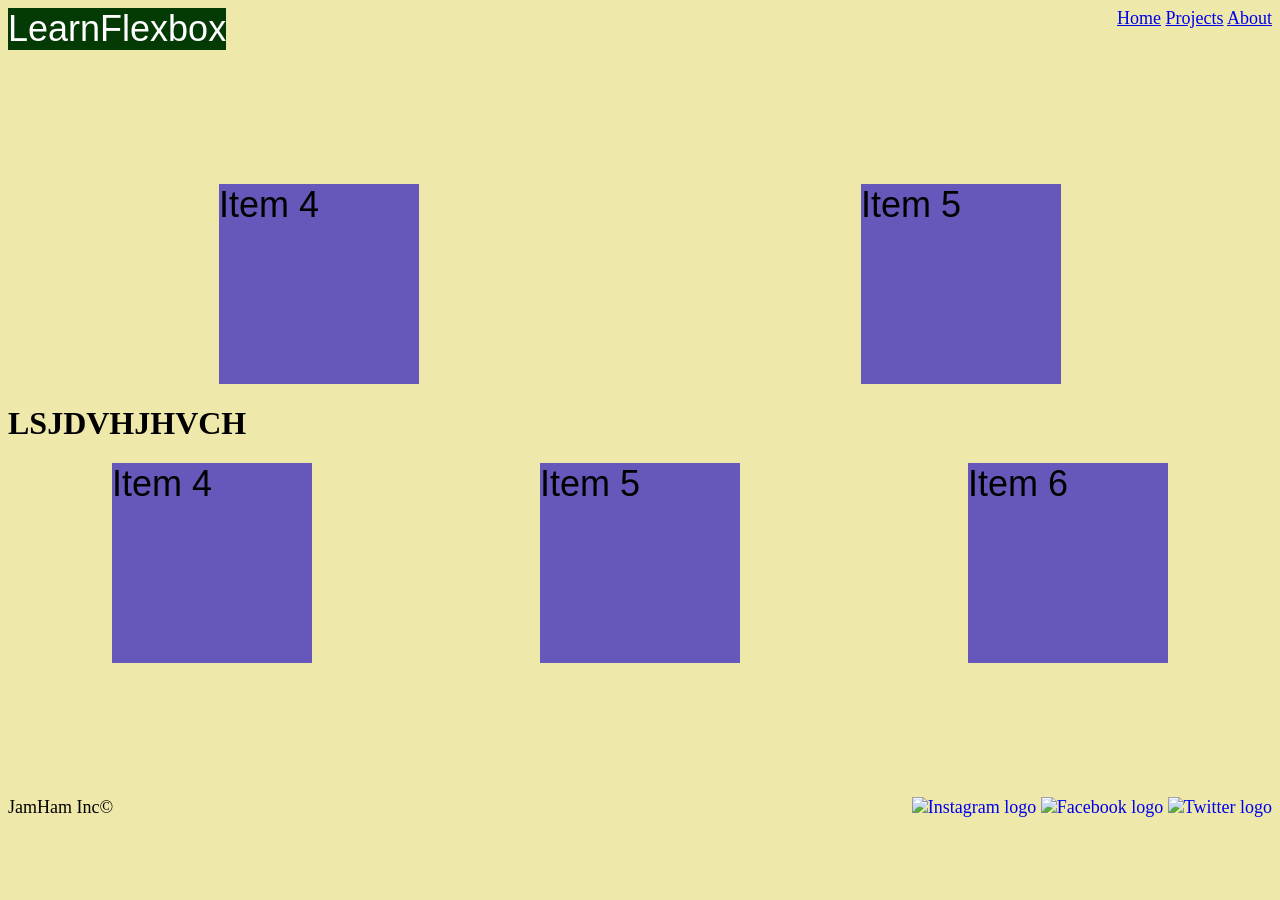
==== index.html @ dfd54773 "Initial commit" ====
<!DOCTYPE html>
<html lang="en">

<head>
    <meta charset="UTF-8">
    <meta name="viewport" content="width=device-width, initial-scale=1.0">
    <title>Page Title</title>
    <link rel="stylesheet" href="styles.css">
</head>

<body>
    <div class="page-layout">
        <header>
            <div class="container">
                <div class="headbox">LearnFlexbox</div>
            </div>
            <nav>
                <a href="#">Home</a>
                <a href="#">Projects</a>
                <a href="./about.html">About</a>
            </nav>
        </header>
        <main>
            <div class="container">
                <div class="item">Item 4</div>
                <div class="item">Item 5</div>
            </div>
            <h1>LSJDVHJHVCH</h1>
            <div class="container">
                <div class="item">Item 4</div>
                <div class="item">Item 5</div>
                <div class="item">Item 6</div>
            </div>
        </main>
        <footer>
            <div>JamHam Inc&#169</div>
            <nav class="social-links">
                <a href="#">
                    <img class='social-logo' src="./insta.png" alt="Instagram logo" /> </a>
                <a href="#">
                    <img class='social-logo' src="./facebook.png" alt="Facebook logo" />
                </a>
                <a href="#">
                    <img class='social-logo' src="./twitter.png" alt="Twitter logo" />
                </a>
            </nav>
        </footer>
    </div>
</body>

</html>
---- styles.css ----
body {
    background: palegoldenrod;
}

.page-layout {
    display: flex;
    flex-direction: column;
    justify-content: space-between;
    min-height: 90vh;
}

.headmage {
    display: flex;
    justify-content: space-between;
    flex-wrap: wrap;
}

.headbox {
    width: fit-content;
    height: fit-content;
    background: rgb(4, 58, 4);
    font-size: 36px;
    font-family: 'Lucida Sans', 'Lucida Sans Regular', 'Lucida Grande', 'Lucida Sans Unicode', Geneva, Verdana, sans-serif;
    color: white;
}

.item {
    width: 200px;
    height: 200px;
    background: rgb(101, 88, 186);
    font-size: 36px;
    font-family: Geneva, Tahoma, sans-serif;
    color: rgb(0, 0, 0);
}

.container {
    display: flex;
    gap: 20px;
    justify-content: space-around;
    flex-wrap: wrap;

}

header,
footer {
    display: flex;
    font-size: 18px;
    justify-content: space-between;
}

.social-logo {
    width: min-content;
    height: 20px;
}

.social-links a {
    text-decoration: none;
}

.box-pic {
    display: flex;
    width: fit-content;
    height: 200px;
}
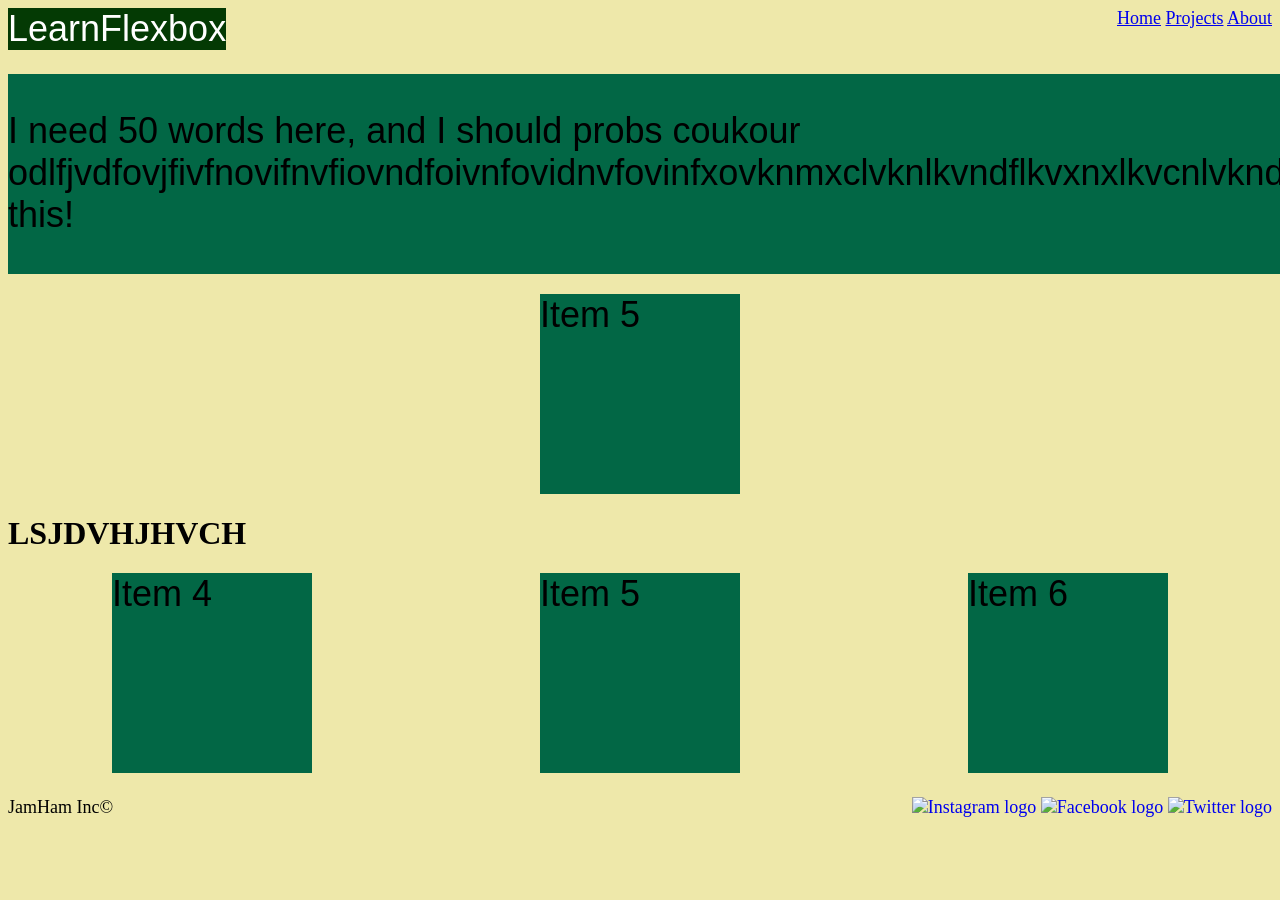
==== commit 11855e5e: "Starter Commit Cannabolised previous designs." ====
--- a/index.html
+++ b/index.html
@@ -16,13 +16,16 @@
             </div>
             <nav>
                 <a href="#">Home</a>
-                <a href="#">Projects</a>
-                <a href="./about.html">About</a>
+                <a href="projects-1.html">Projects</a>
+                <a href="#">About</a>
             </nav>
         </header>
         <main>
             <div class="container">
-                <div class="item">Item 4</div>
+                <div class="intro">
+                    <p>I need 50 words here, and I should probs coukour
+                        odlfjvdfovjfivfnovifnvfiovndfoivnfovidnvfovinfxovknmxclvknlkvndflkvxnxlkvcnlvkndflv. this!</p>
+                </div>
                 <div class="item">Item 5</div>
             </div>
             <h1>LSJDVHJHVCH</h1>
--- a/styles.css
+++ b/styles.css
@@ -16,7 +16,7 @@
 }
 
 .headbox {
-    width: fit-content;
+    width: min-content;
     height: fit-content;
     background: rgb(4, 58, 4);
     font-size: 36px;
@@ -24,10 +24,20 @@
     color: white;
 }
 
+.intro {
+    width: fit-content;
+    height: 200px;
+    background: rgb(2, 103, 69);
+    font-size: 36px;
+    font-family: Geneva, Tahoma, sans-serif;
+    color: rgb(0, 0, 0);
+}
+
+
 .item {
     width: 200px;
     height: 200px;
-    background: rgb(101, 88, 186);
+    background: rgb(2, 103, 69);
     font-size: 36px;
     font-family: Geneva, Tahoma, sans-serif;
     color: rgb(0, 0, 0);
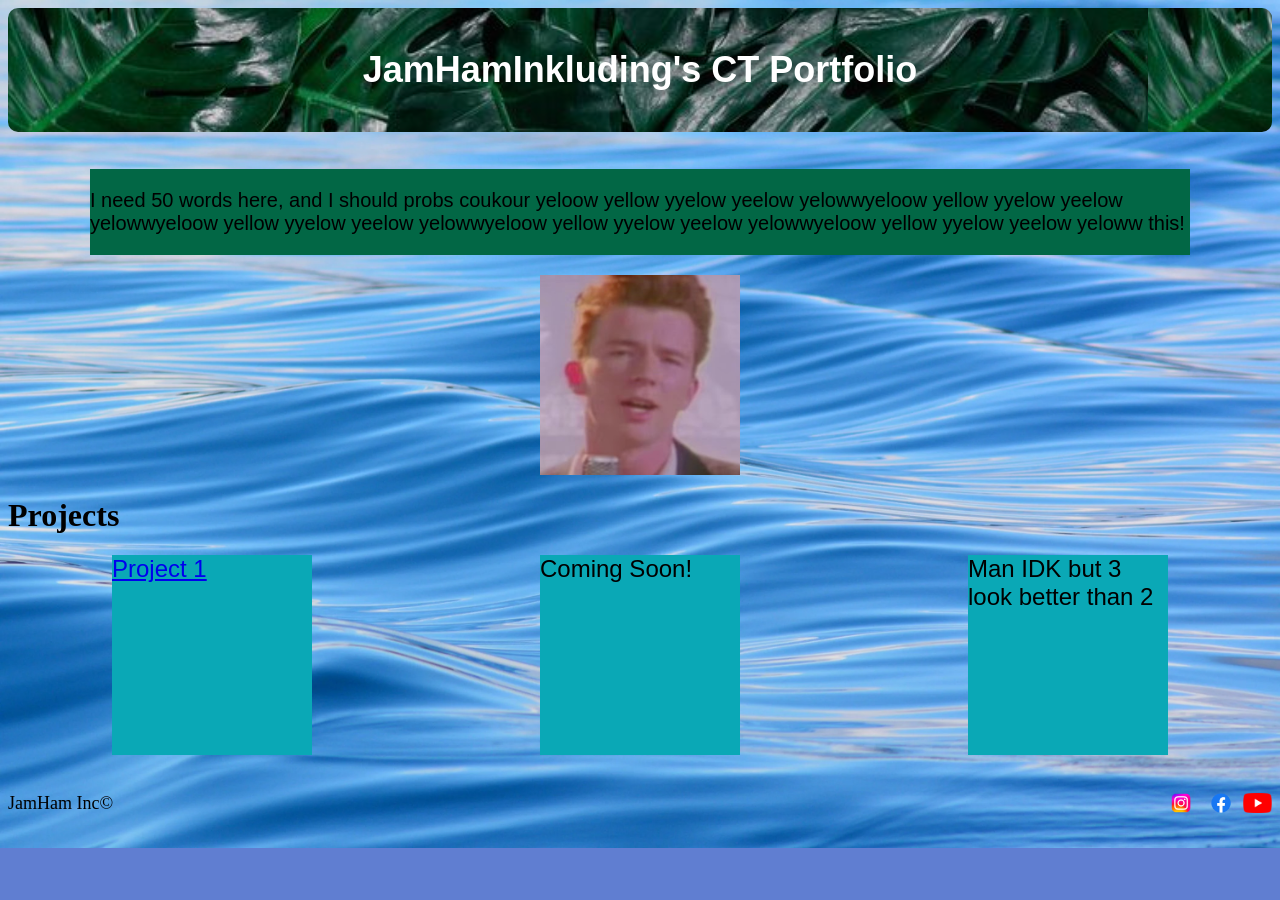
==== commit e91537c0: "More work Whoops forgot to commit last lesson How do you make background semi transparent?" ====
--- a/index.html
+++ b/index.html
@@ -4,35 +4,31 @@
 <head>
     <meta charset="UTF-8">
     <meta name="viewport" content="width=device-width, initial-scale=1.0">
-    <title>Page Title</title>
+    <title>67 It Amiright</title>
     <link rel="stylesheet" href="styles.css">
 </head>
 
 <body>
     <div class="page-layout">
         <header>
-            <div class="container">
-                <div class="headbox">LearnFlexbox</div>
+            <div class="headbox">
+                <h1>JamHamInkluding's CT Portfolio</h1>
             </div>
-            <nav>
-                <a href="#">Home</a>
-                <a href="projects-1.html">Projects</a>
-                <a href="#">About</a>
-            </nav>
         </header>
         <main>
             <div class="container">
                 <div class="intro">
-                    <p>I need 50 words here, and I should probs coukour
-                        odlfjvdfovjfivfnovifnvfiovndfoivnfovidnvfovinfxovknmxclvknlkvndflkvxnxlkvcnlvkndflv. this!</p>
+                    <p>I need 50 words here, and I should probs coukour yeloow yellow yyelow yeelow yelowwyeloow yellow
+                        yyelow yeelow yelowwyeloow yellow yyelow yeelow yelowwyeloow yellow yyelow yeelow yelowwyeloow
+                        yellow yyelow yeelow yeloww this!</p>
                 </div>
-                <div class="item">Item 5</div>
+                <div class="pic"><img class='pic' src="./self-portrait.png" alt="Get Roll'd" width="200px" /></div>
             </div>
-            <h1>LSJDVHJHVCH</h1>
+            <h1>Projects</h1>
             <div class="container">
-                <div class="item">Item 4</div>
-                <div class="item">Item 5</div>
-                <div class="item">Item 6</div>
+                <div class="item"><a href="projects-1.html">Project 1</a></div>
+                <div class="item">Coming Soon!</div>
+                <div class="item">Man IDK but 3 look better than 2</div>
             </div>
         </main>
         <footer>
@@ -44,7 +40,7 @@
                     <img class='social-logo' src="./facebook.png" alt="Facebook logo" />
                 </a>
                 <a href="#">
-                    <img class='social-logo' src="./twitter.png" alt="Twitter logo" />
+                    <img class='social-logo' src="./youtube.png" alt="Youtube logo" />
                 </a>
             </nav>
         </footer>
--- a/styles.css
+++ b/styles.css
@@ -1,5 +1,8 @@
 body {
-    background: palegoldenrod;
+    background: rgba(4, 52, 183, 0.633);
+    background-image: url(water.webp);
+    background-repeat: no-repeat;
+    background-size: cover;
 }
 
 .page-layout {
@@ -9,36 +12,43 @@
     min-height: 90vh;
 }
 
-.headmage {
-    display: flex;
-    justify-content: space-between;
-    flex-wrap: wrap;
-}
+
 
 .headbox {
-    width: min-content;
-    height: fit-content;
-    background: rgb(4, 58, 4);
-    font-size: 36px;
+    background-image: url(Plant.png);
+    height: 10cap;
+    border-radius: 10px;
+    width: 100%;
+    display: grid;
+    place-items: center;
     font-family: 'Lucida Sans', 'Lucida Sans Regular', 'Lucida Grande', 'Lucida Sans Unicode', Geneva, Verdana, sans-serif;
     color: white;
 }
 
+
 .intro {
-    width: fit-content;
+    display: flex;
+    width: 1100px;
+    height: fit-content;
+    background: rgb(2, 103, 69);
+    font-family: Geneva, Tahoma, sans-serif;
+    font-size: 20px;
+    color: rgb(0, 0, 0);
+}
+
+.pic {
+    width: 200px;
     height: 200px;
     background: rgb(2, 103, 69);
-    font-size: 36px;
     font-family: Geneva, Tahoma, sans-serif;
     color: rgb(0, 0, 0);
 }
 
-
 .item {
     width: 200px;
     height: 200px;
-    background: rgb(2, 103, 69);
-    font-size: 36px;
+    background: rgb(10, 168, 182);
+    font-size: 24px;
     font-family: Geneva, Tahoma, sans-serif;
     color: rgb(0, 0, 0);
 }
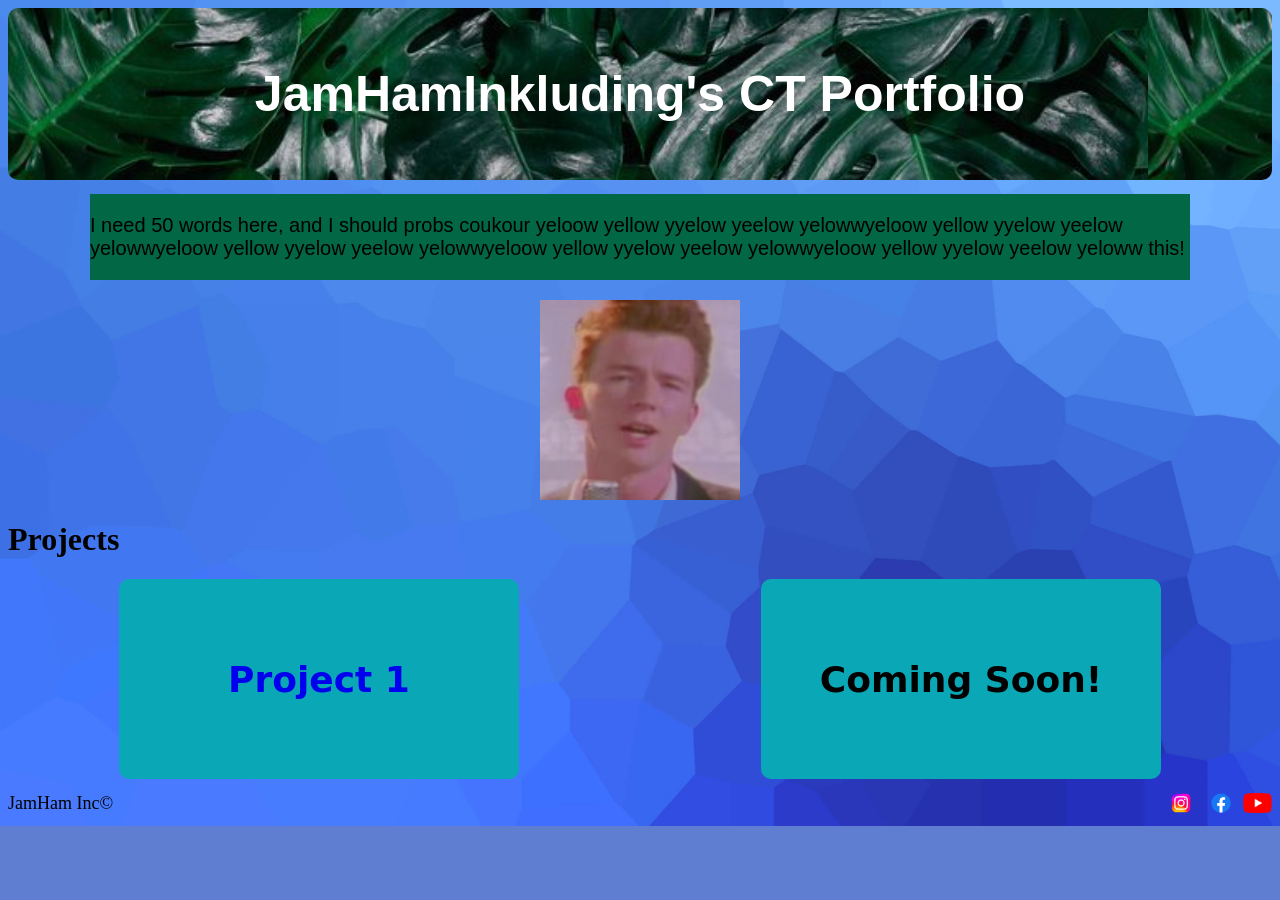
==== commit 8d0a9040: "Homepage nearly done! Work on sizing+info" ====
--- a/index.html
+++ b/index.html
@@ -25,11 +25,16 @@
                 <div class="pic"><img class='pic' src="./self-portrait.png" alt="Get Roll'd" width="200px" /></div>
             </div>
             <h1>Projects</h1>
-            <div class="container">
-                <div class="item"><a href="projects-1.html">Project 1</a></div>
-                <div class="item">Coming Soon!</div>
-                <div class="item">Man IDK but 3 look better than 2</div>
-            </div>
+            <nav class="social-links">
+                <div class="container">
+                    <div class="item"><a href="projects-1.html">
+                            <h2>Project 1</h2>
+                        </a></div>
+                    <div class="item">
+                        <h2>Coming Soon!</h2>
+                    </div>
+                </div>
+            </nav>
         </main>
         <footer>
             <div>JamHam Inc&#169</div>
--- a/styles.css
+++ b/styles.css
@@ -1,6 +1,6 @@
 body {
     background: rgba(4, 52, 183, 0.633);
-    background-image: url(water.webp);
+    background-image: url(water.png);
     background-repeat: no-repeat;
     background-size: cover;
 }
@@ -19,6 +19,7 @@
     height: 10cap;
     border-radius: 10px;
     width: 100%;
+    font-size: 25px;
     display: grid;
     place-items: center;
     font-family: 'Lucida Sans', 'Lucida Sans Regular', 'Lucida Grande', 'Lucida Sans Unicode', Geneva, Verdana, sans-serif;
@@ -45,11 +46,15 @@
 }
 
 .item {
-    width: 200px;
+    width: 400px;
     height: 200px;
+    border-radius: 10px;
     background: rgb(10, 168, 182);
     font-size: 24px;
-    font-family: Geneva, Tahoma, sans-serif;
+    align-content: center;
+    text-align: center;
+    text-decoration: none;
+    font-family: system-ui, -apple-system, BlinkMacSystemFont, 'Segoe UI', Roboto, Oxygen, Ubuntu, Cantarell, 'Open Sans', 'Helvetica Neue', sans-serif;
     color: rgb(0, 0, 0);
 }
 
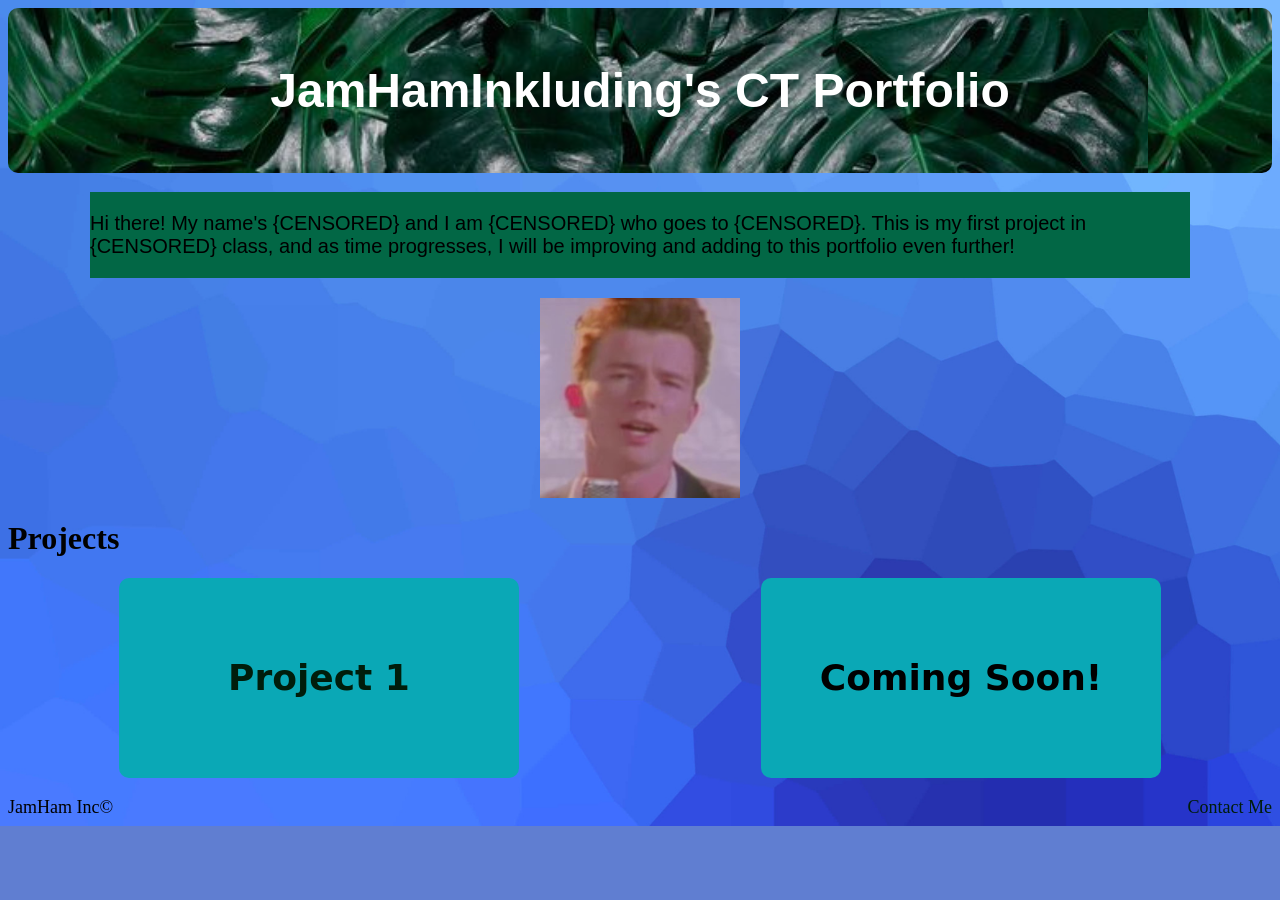
==== commit 91c67cca: "Nearly Done! Write reflection" ====
--- a/index.html
+++ b/index.html
@@ -18,9 +18,9 @@
         <main>
             <div class="container">
                 <div class="intro">
-                    <p>I need 50 words here, and I should probs coukour yeloow yellow yyelow yeelow yelowwyeloow yellow
-                        yyelow yeelow yelowwyeloow yellow yyelow yeelow yelowwyeloow yellow yyelow yeelow yelowwyeloow
-                        yellow yyelow yeelow yeloww this!</p>
+                    <p>Hi there! My name's {CENSORED} and I am {CENSORED} who goes to {CENSORED}. This is my first
+                        project in {CENSORED} class, and as time progresses, I will be improving and adding to this
+                        portfolio even further!</p>
                 </div>
                 <div class="pic"><img class='pic' src="./self-portrait.png" alt="Get Roll'd" width="200px" /></div>
             </div>
@@ -40,12 +40,7 @@
             <div>JamHam Inc&#169</div>
             <nav class="social-links">
                 <a href="#">
-                    <img class='social-logo' src="./insta.png" alt="Instagram logo" /> </a>
-                <a href="#">
-                    <img class='social-logo' src="./facebook.png" alt="Facebook logo" />
-                </a>
-                <a href="#">
-                    <img class='social-logo' src="./youtube.png" alt="Youtube logo" />
+                    Contact Me</a>
                 </a>
             </nav>
         </footer>
--- a/styles.css
+++ b/styles.css
@@ -13,13 +13,12 @@
 }
 
 
-
 .headbox {
     background-image: url(Plant.png);
     height: 10cap;
     border-radius: 10px;
     width: 100%;
-    font-size: 25px;
+    font-size: 24px;
     display: grid;
     place-items: center;
     font-family: 'Lucida Sans', 'Lucida Sans Regular', 'Lucida Grande', 'Lucida Sans Unicode', Geneva, Verdana, sans-serif;
@@ -56,6 +55,26 @@
     text-decoration: none;
     font-family: system-ui, -apple-system, BlinkMacSystemFont, 'Segoe UI', Roboto, Oxygen, Ubuntu, Cantarell, 'Open Sans', 'Helvetica Neue', sans-serif;
     color: rgb(0, 0, 0);
+    transition: transform 0.4 ease;
+}
+
+.item:hover {
+    background-color: blue;
+    border-radius: 20px;
+    transform: scale(1.02)
+}
+
+.reflection {
+    width: 800px;
+    height: 200px;
+    border-radius: 10px;
+    background: rgb(10, 168, 182);
+    font-size: 24px;
+    align-content: center;
+    text-align: center;
+    text-decoration: none;
+    font-family: system-ui, -apple-system, BlinkMacSystemFont, 'Segoe UI', Roboto, Oxygen, Ubuntu, Cantarell, 'Open Sans', 'Helvetica Neue', sans-serif;
+    color: rgb(0, 0, 0);
 }
 
 .container {
@@ -73,12 +92,17 @@
     justify-content: space-between;
 }
 
-.social-logo {
-    width: min-content;
-    height: 20px;
+.social-links a {
+    text-decoration: none;
+    color: rgb(0, 29, 11)
 }
 
-.social-links a {
+.social-links a:hover {
+    color: darkorange;
+}
+
+.so a {
+    color: rgb(142, 196, 244);
     text-decoration: none;
 }
 
@@ -86,4 +110,8 @@
     display: flex;
     width: fit-content;
     height: 200px;
+}
+
+.so a:hover {
+    color: darkorange;
 }
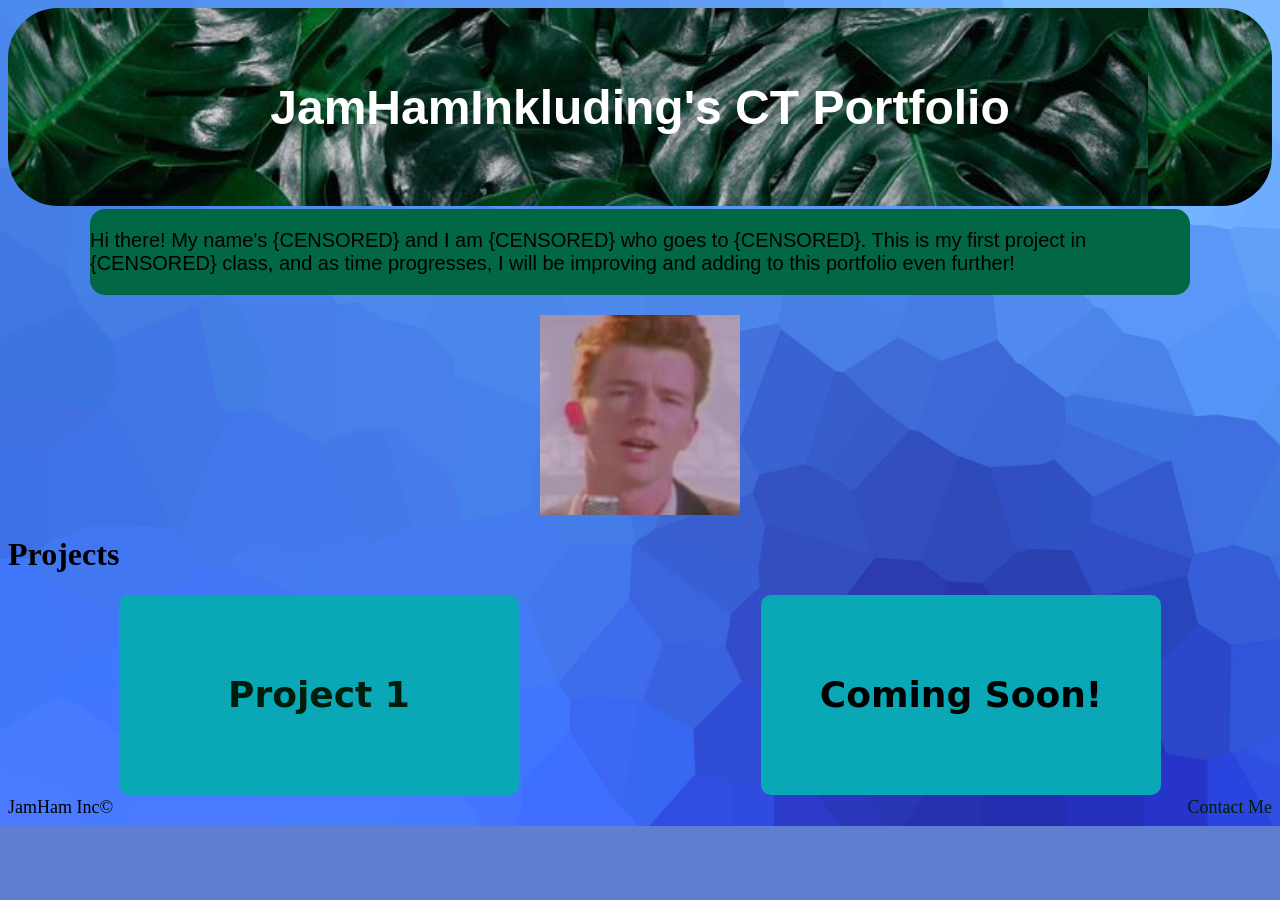
==== commit fc76f318: "Whoops Forgot to change title" ====
--- a/index.html
+++ b/index.html
@@ -4,7 +4,7 @@
 <head>
     <meta charset="UTF-8">
     <meta name="viewport" content="width=device-width, initial-scale=1.0">
-    <title>67 It Amiright</title>
+    <title>Jamham's Portfolio</title>
     <link rel="stylesheet" href="styles.css">
 </head>
 
--- a/styles.css
+++ b/styles.css
@@ -15,8 +15,8 @@
 
 .headbox {
     background-image: url(Plant.png);
-    height: 10cap;
-    border-radius: 10px;
+    height: 12cap;
+    border-radius: 50px;
     width: 100%;
     font-size: 24px;
     display: grid;
@@ -28,6 +28,7 @@
 
 .intro {
     display: flex;
+    border-radius: 15px;
     width: 1100px;
     height: fit-content;
     background: rgb(2, 103, 69);
@@ -65,8 +66,9 @@
 }
 
 .reflection {
-    width: 800px;
-    height: 200px;
+    display: flex;
+    width: 100%;
+    height: fit-content;
     border-radius: 10px;
     background: rgb(10, 168, 182);
     font-size: 24px;
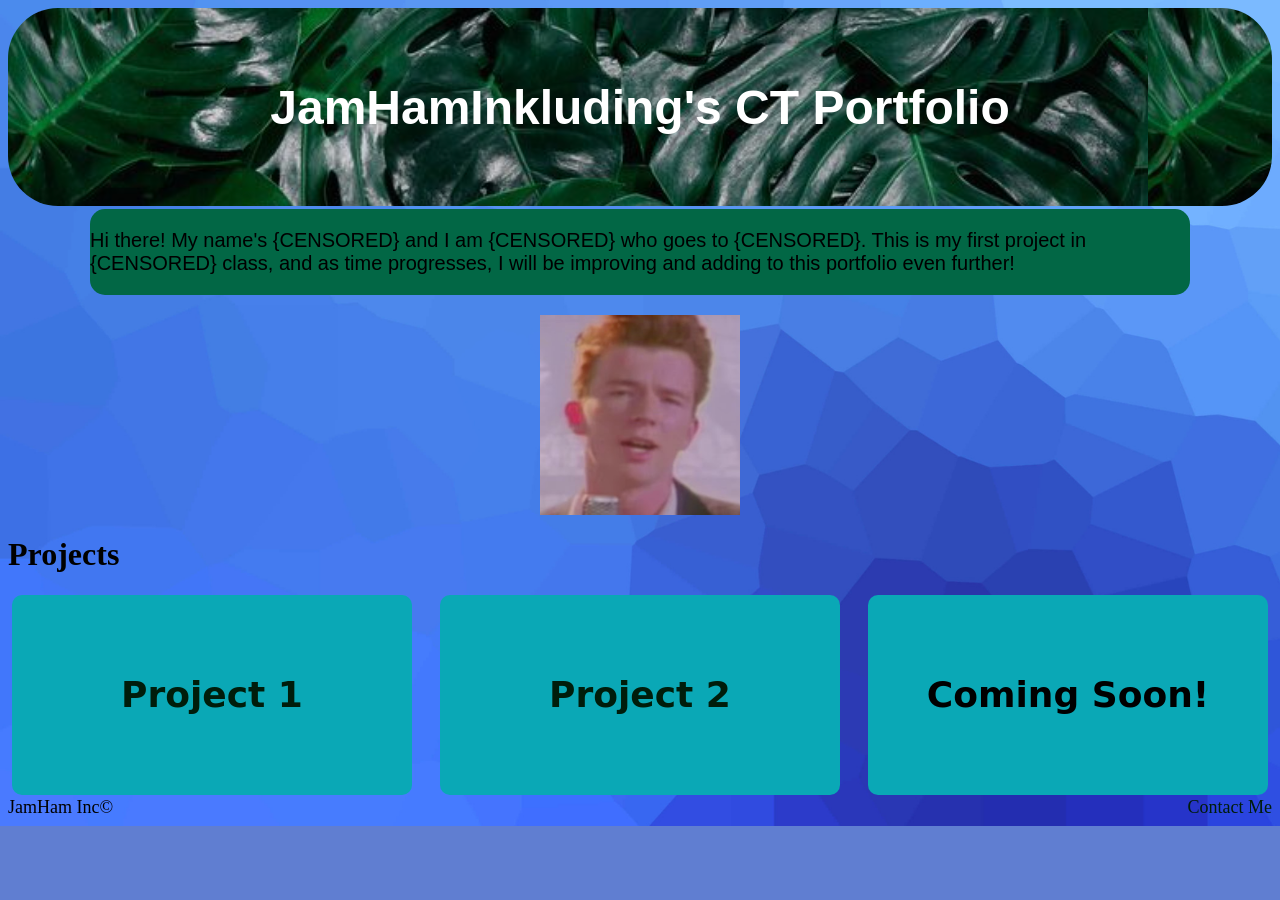
==== commit 3812b928: "Project 2 spreadsheets" ====
--- a/index.html
+++ b/index.html
@@ -30,6 +30,9 @@
                     <div class="item"><a href="projects-1.html">
                             <h2>Project 1</h2>
                         </a></div>
+                    <div class="item"><a href="projects-2.html">
+                            <h2>Project 2</h2>
+                        </a></div>
                     <div class="item">
                         <h2>Coming Soon!</h2>
                     </div>
--- a/styles.css
+++ b/styles.css
@@ -116,4 +116,11 @@
 
 .so a:hover {
     color: darkorange;
+}
+
+.iframe {
+    width: 100%;
+    height: 750px;
+    border: none;
+    display: block;
 }
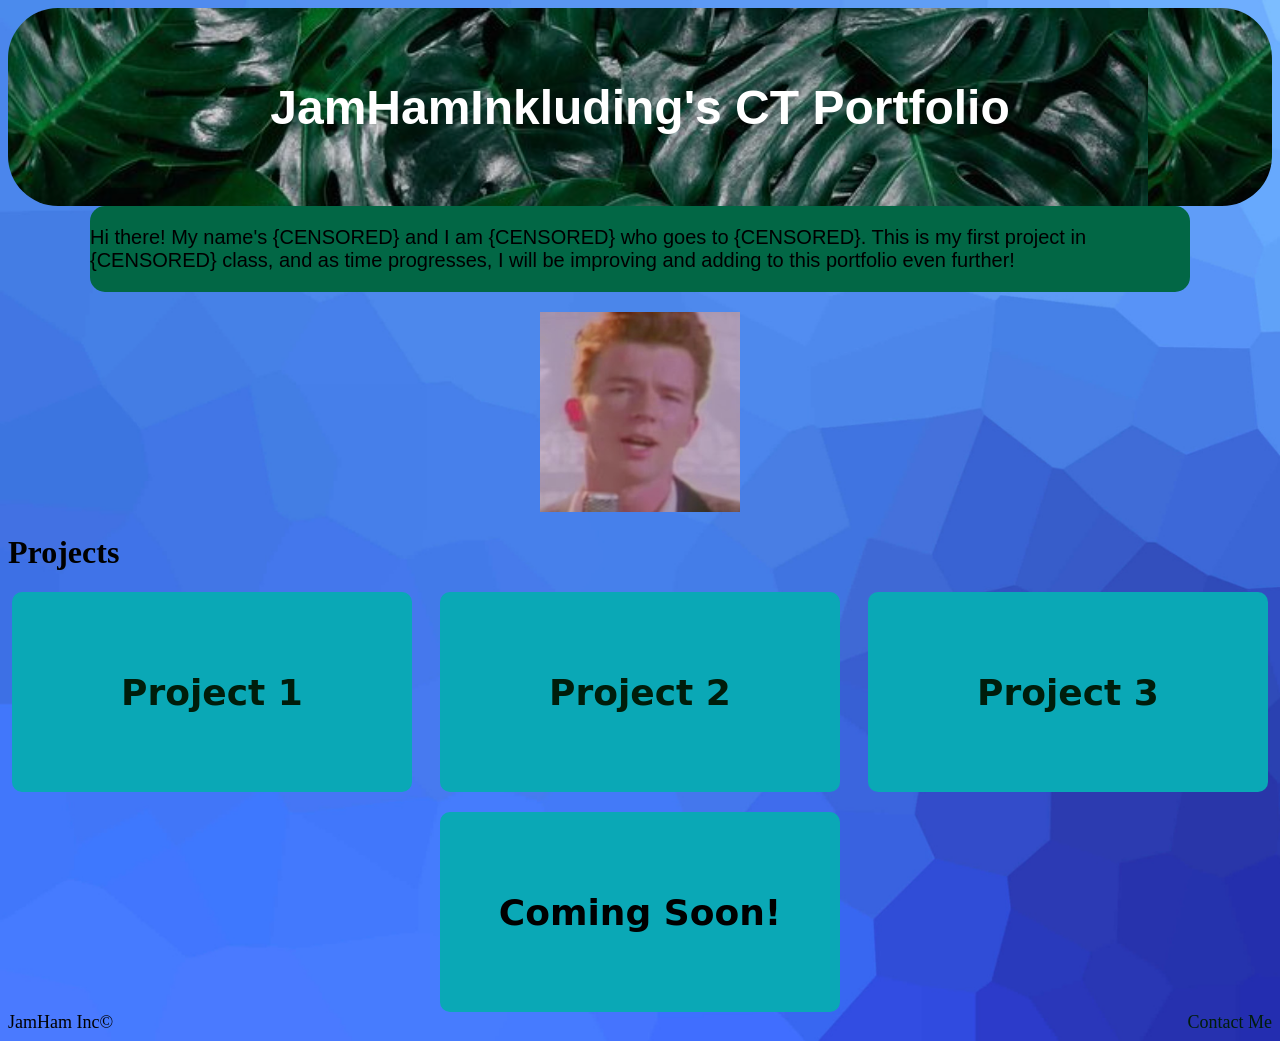
==== commit 4e6b76d0: "Project 3-LCD Added in LCD arduino project + reflection. Man, I hate this. I can never tell which pi" ====
--- a/index.html
+++ b/index.html
@@ -33,6 +33,9 @@
                     <div class="item"><a href="projects-2.html">
                             <h2>Project 2</h2>
                         </a></div>
+                    <div class="item"><a href="projects-3.html">
+                            <h2>Project 3</h2>
+                        </a></div>
                     <div class="item">
                         <h2>Coming Soon!</h2>
                     </div>
